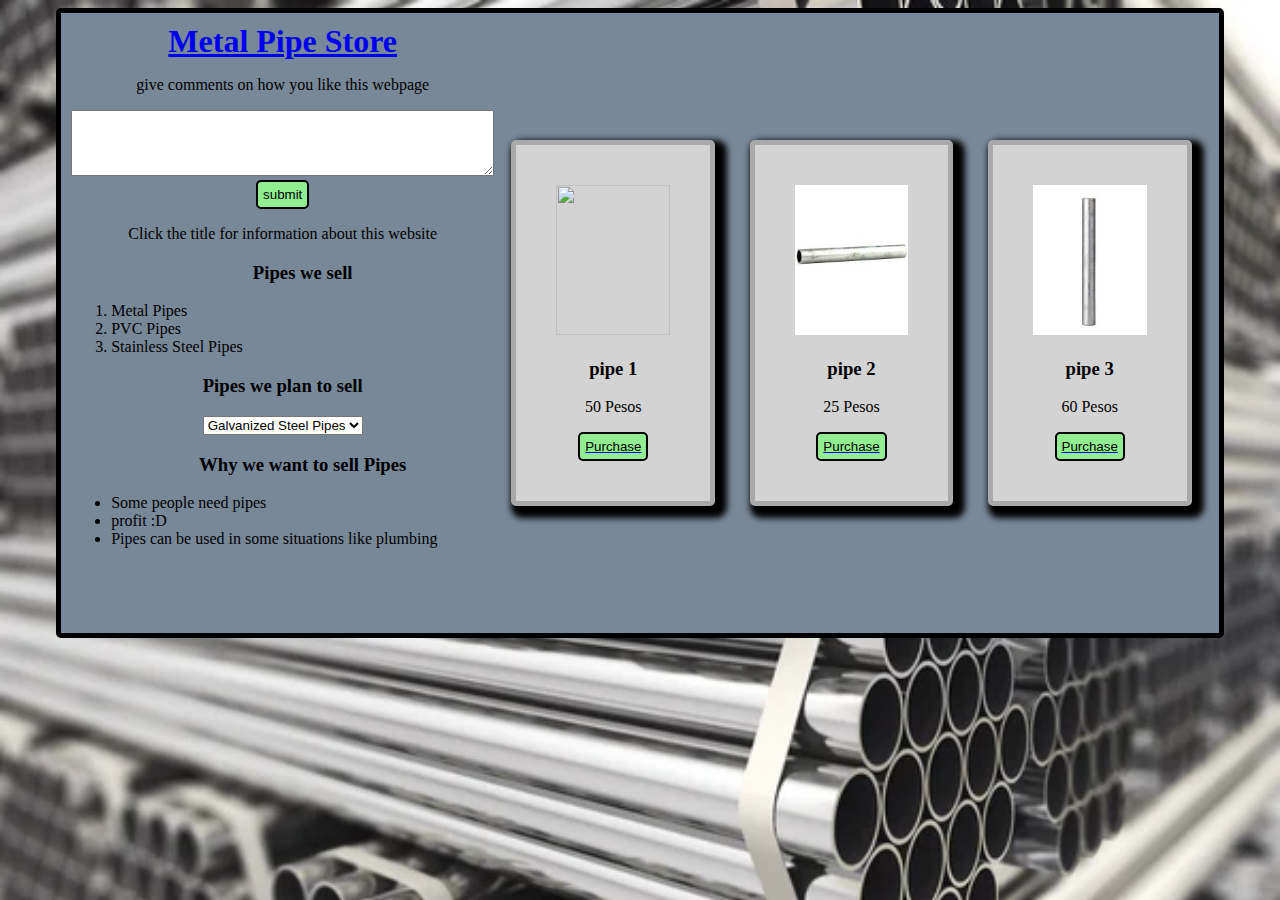
==== index.html @ 2ec7a5d9 "Add files via upload" ====
<!DOCTYPE html>
<html>
	<head>
		<title>metal pipe store</title>
		<link rel="stylesheet" href="styles.css">
	</head>

	<body style="background-image: url('background pipe2.jpg');">

		<div class="whole2">
			<div class="header">
				<header><h1><span style="color:gray;"><a href="information.html">Metal Pipe Store</a></span></h1></header>
				<p>give comments on how you like this webpage</p>
				<textarea id="comment" name="comment" rows="4" cols="50"></textarea>
			<br>
				<input type="submit" value="submit" class="submit_button">

				<p>Click the title for information about this website</p>

				<ol>
					<h3>Pipes we sell</h3>
						<li>Metal Pipes</li>
						<li>PVC Pipes</li>
						<li>Stainless Steel Pipes</li>
				</ol>

				<form id="1st">
					<label for="pipes"><h3>Pipes we plan to sell</h3></label>
						<select name="pipes" id="pipes">
							<option value="galvanized steel pipes">Galvanized Steel Pipes</option>
							<option value="cpvc pipes">CPVC Pipes</option>
							<option value="copper pipes">Copper Pipes</option>
						</select>
				</form>

				<ul>
					<h3>Why we want to sell Pipes</h3>
						<li>Some people need pipes</li>
						<li>profit :D</li>
						<li>Pipes can be used in some situations like plumbing</li>
				</ul>
			</div>
			
			<div class="product">
				<img src="pipe.webp" class="image2">
				<h3>pipe 1</h3>
				<p>50 Pesos</p>
				<button class="submit_button"><a href="how many.html" target="_self"><span style="color: black;">Purchase</span></a></button>
			</div>

			<div class="product">
				<img src="pipe2.jpg" class="image2">
				<h3>pipe 2</h3>
				<p>25 Pesos</p>
				<button class="submit_button"><a href="how many2.html"><span style="color: black;">Purchase</span></a></button>
			</div>

			<div class="product">
				<img src="pipe3.jpg" class="image2">
				<h3>pipe 3</h3>
				<p>60 Pesos</p>
				<button class="submit_button"><a href="how many3.html"><span style="color: black;">Purchase</span></a></button>
			</div>

		</div>
	</body>
</html>
---- styles.css ----
body {
	font-family: cursive;
	background-repeat: no-repeat;
	background-attachment: fixed;  
	background-size: cover;
}

h1 {
	text-align: center;
	margin: auto;
}

h2 {
	margin: auto;
	text-align: center;
	font-size: 100px;
}

li {
	text-align: left;
}

.whole {
	justify-content: space-around;
	display: flex;
	margin: auto;
	background-color: lightslategray;
	border: 5px solid;
	padding: 10px;
	width:90%;
	height: 500px;
	border-radius: 5px;
	margin: auto;
	text-align: center;
}

.whole2 {
	justify-content: space-around;
	display: flex;
	margin: auto;
	background-color: lightslategray;
	border: 5px solid;
	padding: 10px;
	width:90%;
	height: 600px;
	border-radius: 5px;
	margin: auto;
	text-align: center;
}

.product {
	background-color: lightgray;
	width: 10%;
	border: 5px solid;
	border-color: darkgray;
	padding: 40px;
	border-radius: 5px;
	box-shadow: 6px 6px 6px 6px black;
	margin: auto;
	text-align: center;
}

.pipe1 {
	justify-content: space-around;
	display: flex;
	margin: auto;
	background-color: lightslategray;
	border: 5px solid;
	padding: 10px;
	width:50%;
	height: 250px;
	border-radius: 5px;
	margin: auto;
	text-align: center;

	background-color: lightgray;
	width: 10%;
	border: 5px solid;
	border-color: darkgray;
	padding: 40px;
	border-radius: 5px;
	box-shadow: 6px 6px 6px 6px black;
	margin: auto;
	text-align: center;
}

.submit_button {
	color: black;
	background-color: lightgreen;
	border: 2px, solid;
	border-radius: 5px;
	padding: 5px;
}

.submit_button:hover {
	background-color: darkgreen;
}

.image1 {
	height: 150px;
	width: 100%;
}

.image2 {
	height: 150px;
	width: 100%;
}
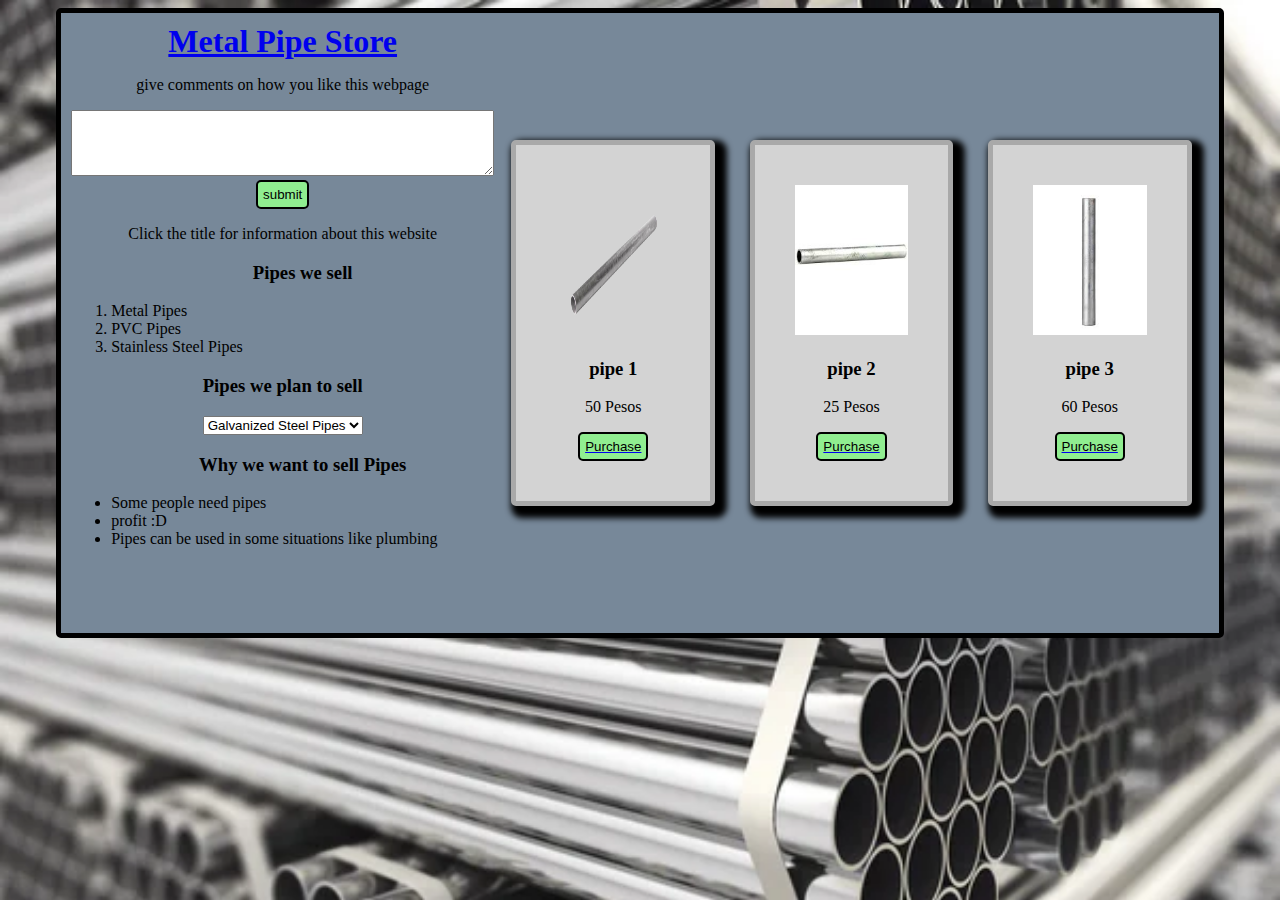
==== commit b53ed537: "index.html" ====
--- a/index.html
+++ b/index.html
@@ -42,7 +42,7 @@
 			</div>
 			
 			<div class="product">
-				<img src="pipe.webp" class="image2">
+				<img src="Pipe.png" class="image2">
 				<h3>pipe 1</h3>
 				<p>50 Pesos</p>
 				<button class="submit_button"><a href="how many.html" target="_self"><span style="color: black;">Purchase</span></a></button>
@@ -64,4 +64,4 @@
 
 		</div>
 	</body>
-</html>+</html>
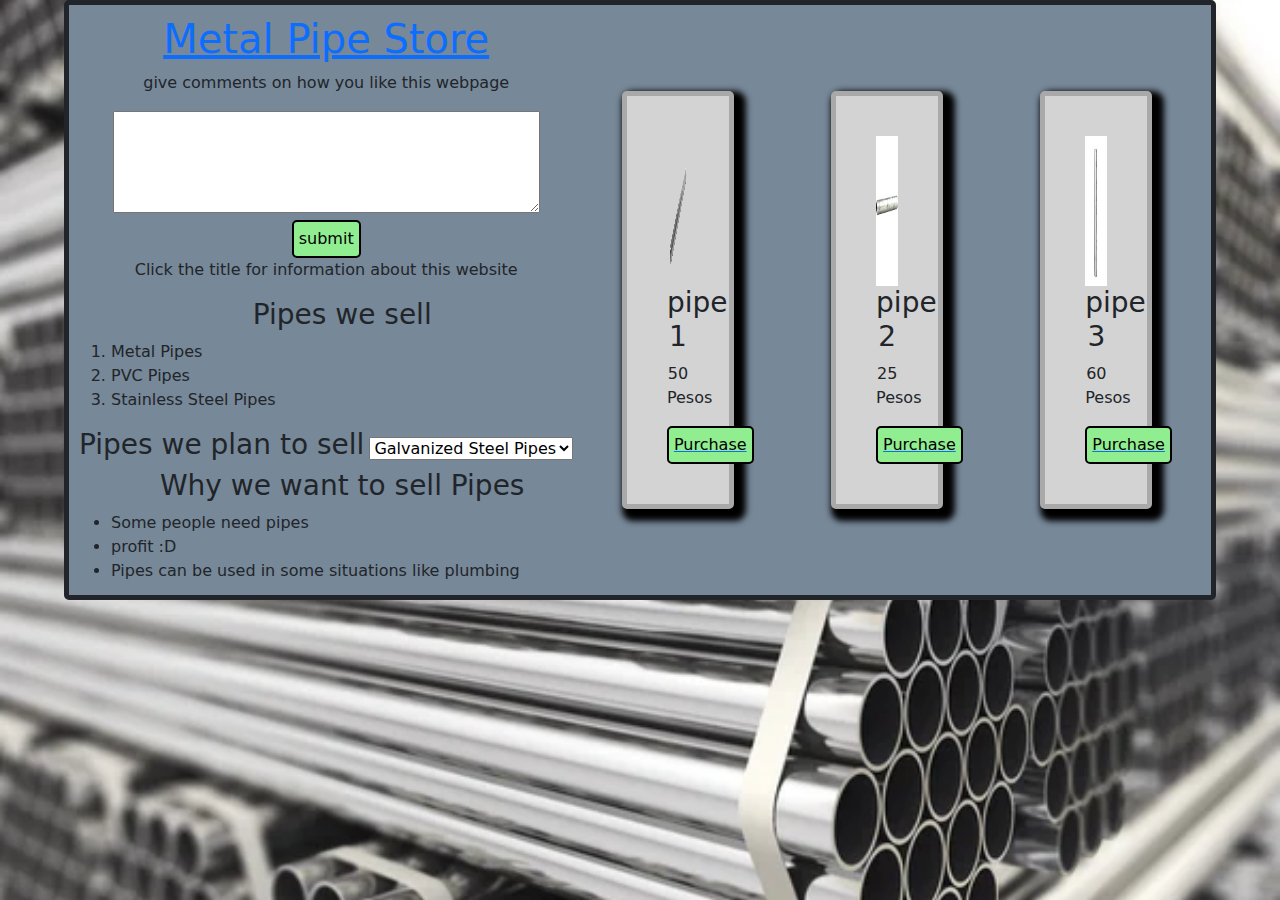
==== commit 81aea3b3: "index.html" ====
--- a/index.html
+++ b/index.html
@@ -1,8 +1,9 @@
 <!DOCTYPE html>
-<html>
+<html lang="en">
 	<head>
 		<title>metal pipe store</title>
 		<link rel="stylesheet" href="styles.css">
+		<link href="https://cdn.jsdelivr.net/npm/bootstrap@5.3.3/dist/css/bootstrap.min.css" rel="stylesheet" integrity="sha384-QWTKZyjpPEjISv5WaRU9OFeRpok6YctnYmDr5pNlyT2bRjXh0JMhjY6hW+ALEwIH" crossorigin="anonymous">
 	</head>
 
 	<body style="background-image: url('background pipe2.jpg');">
@@ -42,7 +43,7 @@
 			</div>
 			
 			<div class="product">
-				<img src="Pipe.png" class="image2">
+				<img src=Pipe.png class="image2">
 				<h3>pipe 1</h3>
 				<p>50 Pesos</p>
 				<button class="submit_button"><a href="how many.html" target="_self"><span style="color: black;">Purchase</span></a></button>
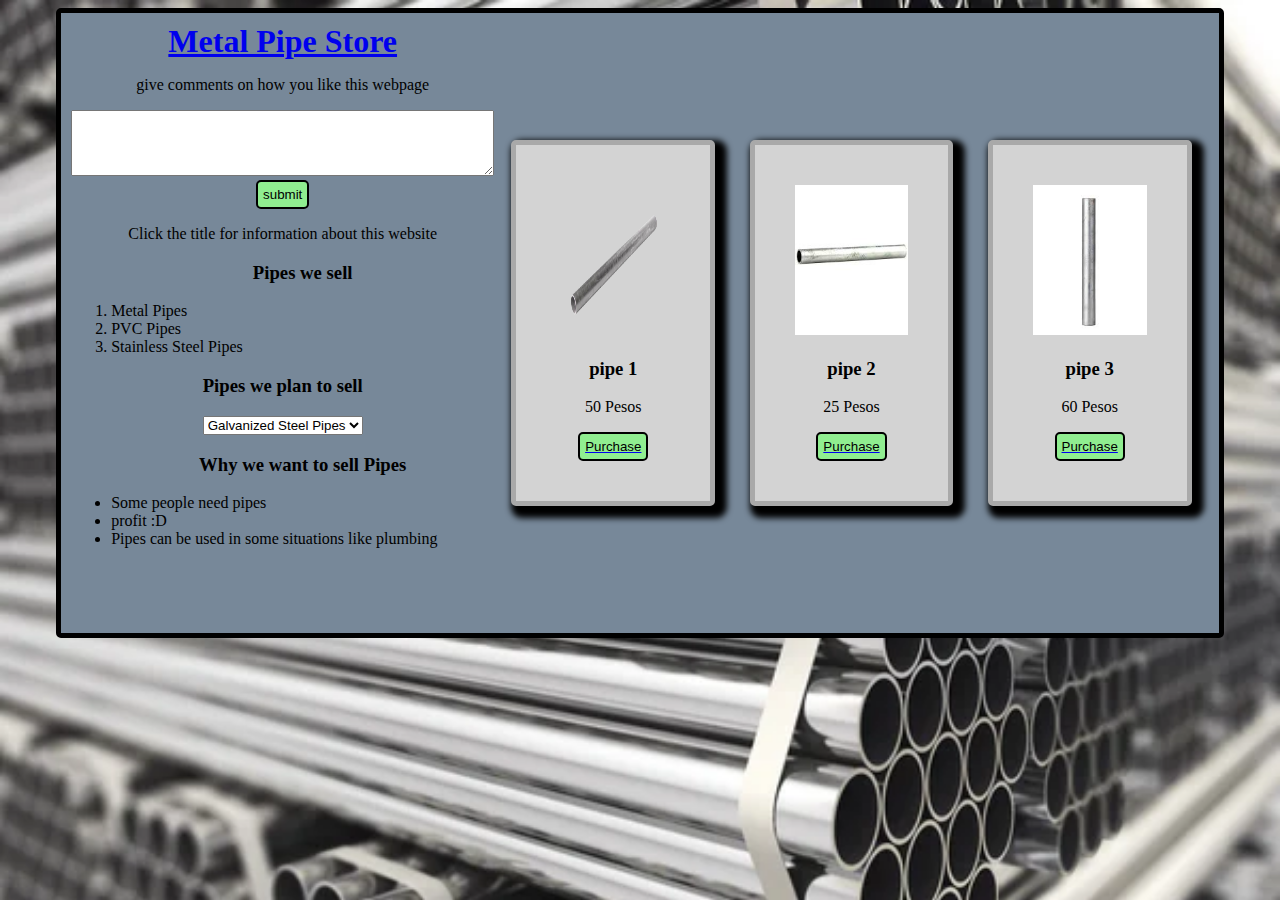
==== commit c1b0719e: "index.html" ====
--- a/index.html
+++ b/index.html
@@ -3,7 +3,6 @@
 	<head>
 		<title>metal pipe store</title>
 		<link rel="stylesheet" href="styles.css">
-		<link href="https://cdn.jsdelivr.net/npm/bootstrap@5.3.3/dist/css/bootstrap.min.css" rel="stylesheet" integrity="sha384-QWTKZyjpPEjISv5WaRU9OFeRpok6YctnYmDr5pNlyT2bRjXh0JMhjY6hW+ALEwIH" crossorigin="anonymous">
 	</head>
 
 	<body style="background-image: url('background pipe2.jpg');">
